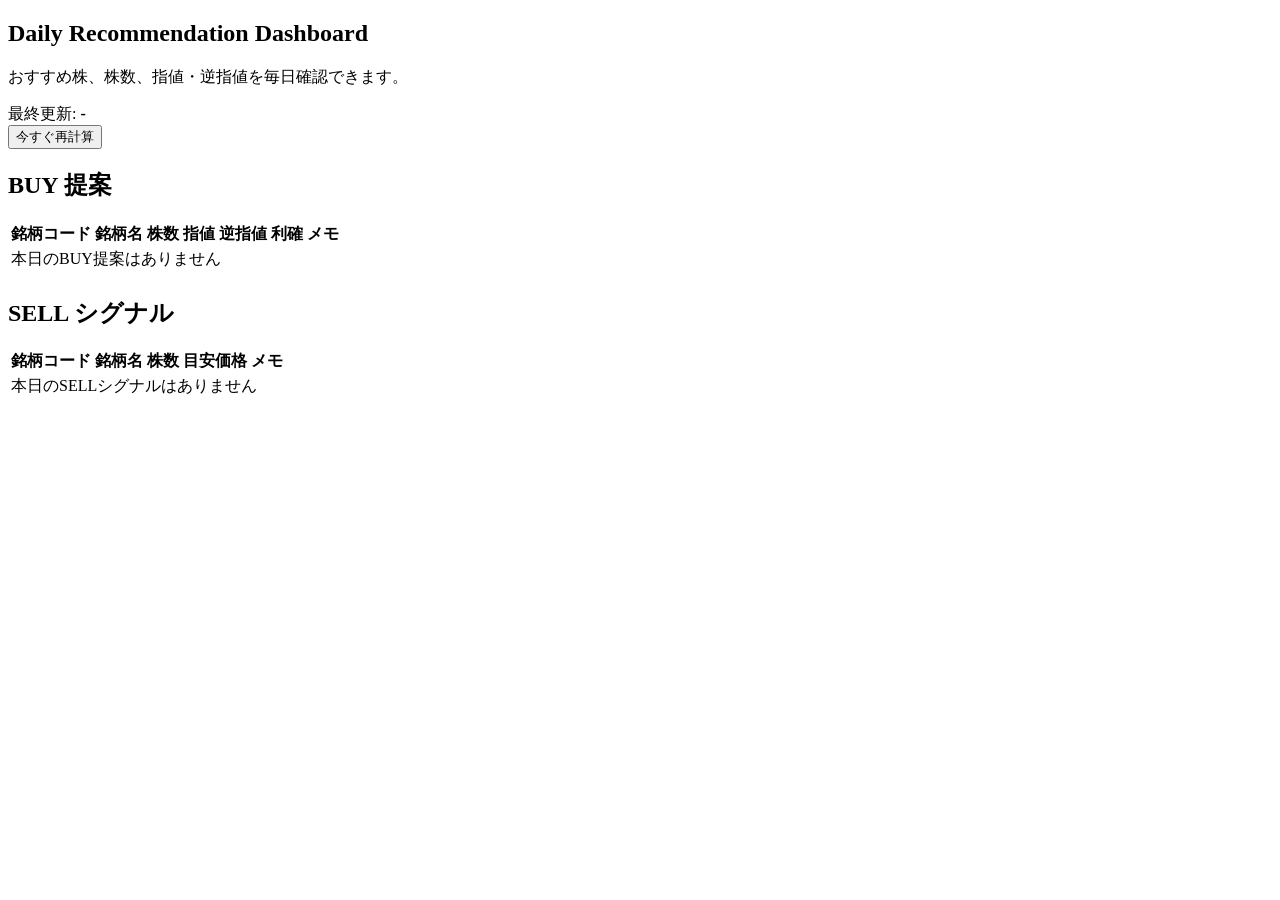
==== reco-web/src/main/resources/templates/index.html @ 08cb48a4 "Add web dashboard, manual sync flow, and notification updates" ====
<!DOCTYPE html>
<html lang="ja" xmlns:th="http://www.thymeleaf.org">
<head>
    <meta charset="UTF-8">
    <meta name="viewport" content="width=device-width, initial-scale=1">
    <title>Trading Recommendation Dashboard</title>
    <link rel="stylesheet" th:href="@{/app.css}">
</head>
<body>
<main class="container">
    <section class="hero">
        <h1>Daily Recommendation Dashboard</h1>
        <p>おすすめ株、株数、指値・逆指値を毎日確認できます。</p>
        <div class="meta">
            <span>最終更新: <strong th:text="${lastUpdated}">-</strong></span>
            <form th:action="@{/run-now}" method="post">
                <button type="submit">今すぐ再計算</button>
            </form>
        </div>
    </section>

    <section th:if="${message}" class="alert ok" th:text="${message}"></section>
    <section th:if="${error}" class="alert ng" th:text="${error}"></section>
    <section th:if="${loadError}" class="alert ng" th:text="${loadError}"></section>

    <section class="panel">
        <h2>BUY 提案</h2>
        <table>
            <thead>
            <tr>
                <th>銘柄コード</th>
                <th>銘柄名</th>
                <th>株数</th>
                <th>指値</th>
                <th>逆指値</th>
                <th>利確</th>
                <th>メモ</th>
            </tr>
            </thead>
            <tbody>
            <tr th:if="${#lists.isEmpty(buyRows)}">
                <td colspan="7">本日のBUY提案はありません</td>
            </tr>
            <tr th:each="r : ${buyRows}">
                <td th:text="${r.code}"></td>
                <td th:text="${r.name}"></td>
                <td th:text="${r.qty}"></td>
                <td th:text="${r.entryLimit}"></td>
                <td th:text="${r.stopLoss}"></td>
                <td th:text="${r.takeProfit}"></td>
                <td th:text="${r.memo}"></td>
            </tr>
            </tbody>
        </table>
    </section>

    <section class="panel">
        <h2>SELL シグナル</h2>
        <table>
            <thead>
            <tr>
                <th>銘柄コード</th>
                <th>銘柄名</th>
                <th>株数</th>
                <th>目安価格</th>
                <th>メモ</th>
            </tr>
            </thead>
            <tbody>
            <tr th:if="${#lists.isEmpty(sellRows)}">
                <td colspan="5">本日のSELLシグナルはありません</td>
            </tr>
            <tr th:each="r : ${sellRows}">
                <td th:text="${r.code}"></td>
                <td th:text="${r.name}"></td>
                <td th:text="${r.qty}"></td>
                <td th:text="${r.entryLimit}"></td>
                <td th:text="${r.memo}"></td>
            </tr>
            </tbody>
        </table>
    </section>
</main>
</body>
</html>
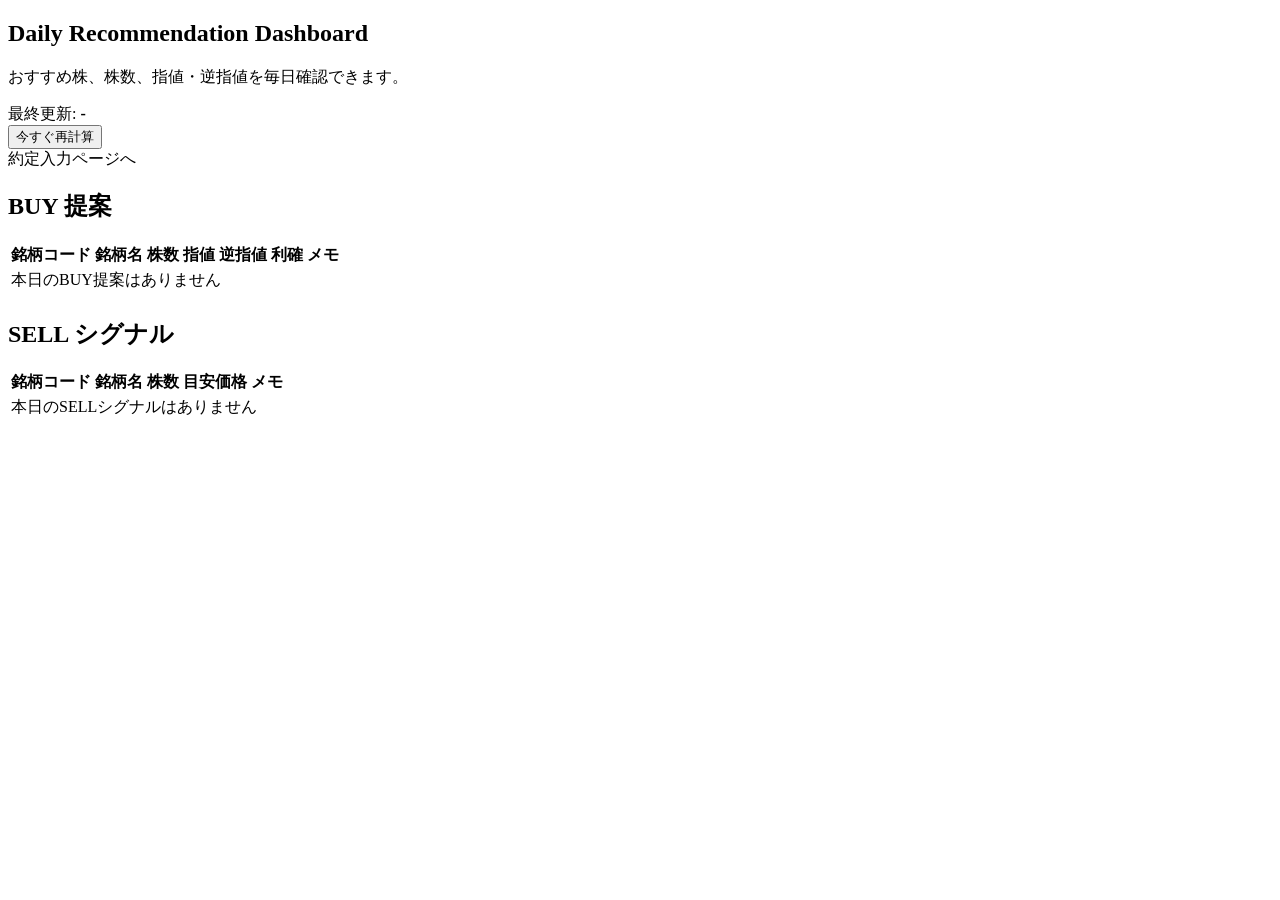
==== commit 6da1e44a: "Split pages and add web trade-entry workflow" ====
--- a/reco-web/src/main/resources/templates/index.html
+++ b/reco-web/src/main/resources/templates/index.html
@@ -16,6 +16,7 @@
             <form th:action="@{/run-now}" method="post">
                 <button type="submit">今すぐ再計算</button>
             </form>
+            <a class="link-btn" th:href="@{/trades/new}">約定入力ページへ</a>
         </div>
     </section>
 
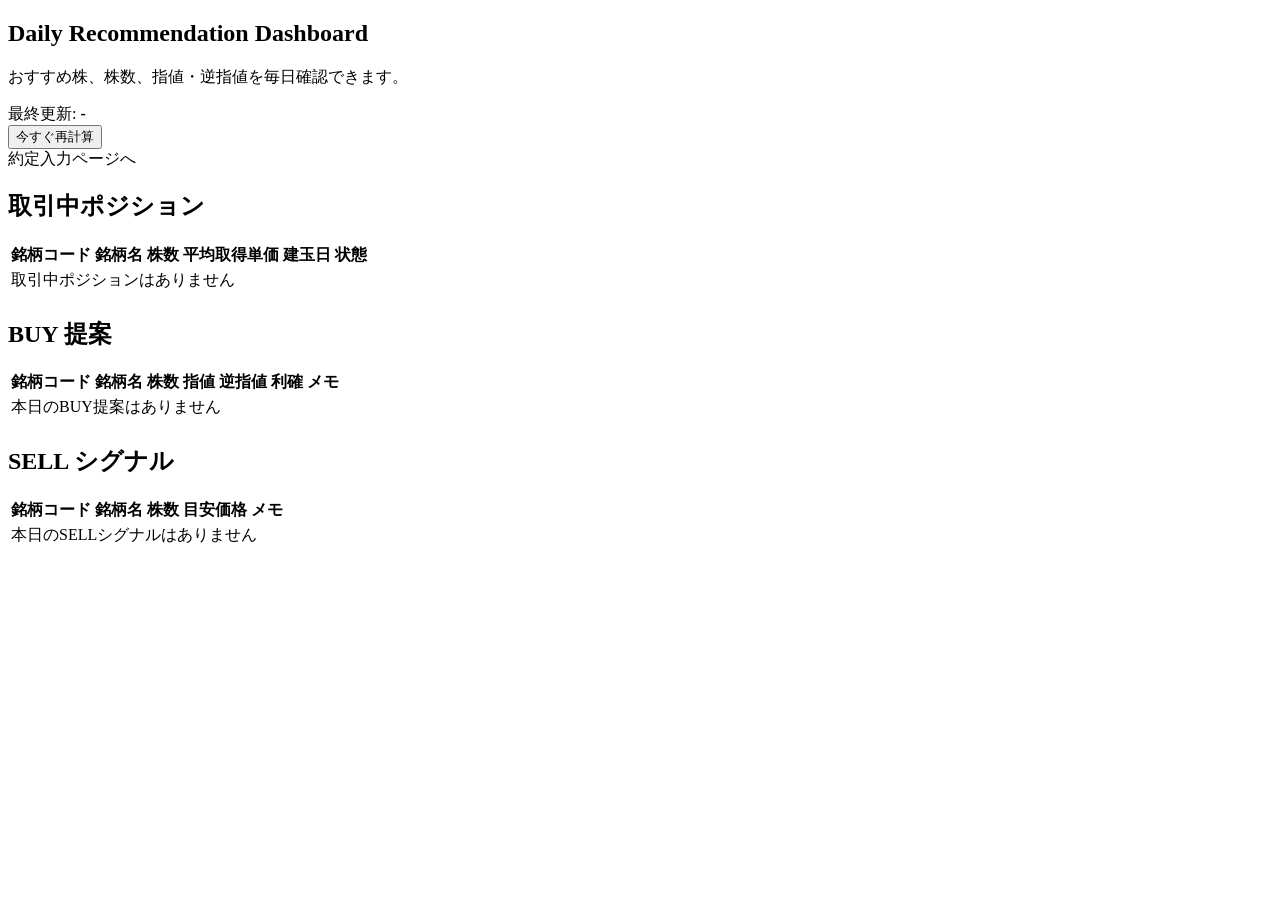
==== commit 0896257c: "Improve dashboard open positions and robust fills parsing" ====
--- a/reco-web/src/main/resources/templates/index.html
+++ b/reco-web/src/main/resources/templates/index.html
@@ -23,6 +23,35 @@
     <section th:if="${message}" class="alert ok" th:text="${message}"></section>
     <section th:if="${error}" class="alert ng" th:text="${error}"></section>
     <section th:if="${loadError}" class="alert ng" th:text="${loadError}"></section>
+
+    <section class="panel">
+        <h2>取引中ポジション</h2>
+        <table>
+            <thead>
+            <tr>
+                <th>銘柄コード</th>
+                <th>銘柄名</th>
+                <th>株数</th>
+                <th>平均取得単価</th>
+                <th>建玉日</th>
+                <th>状態</th>
+            </tr>
+            </thead>
+            <tbody>
+            <tr th:if="${#lists.isEmpty(openPositions)}">
+                <td colspan="6">取引中ポジションはありません</td>
+            </tr>
+            <tr th:each="p : ${openPositions}">
+                <td th:text="${p.code}"></td>
+                <td th:text="${p.name}"></td>
+                <td th:text="${p.qty}"></td>
+                <td th:text="${p.entryPrice}"></td>
+                <td th:text="${p.entryDate}"></td>
+                <td th:text="${p.status}"></td>
+            </tr>
+            </tbody>
+        </table>
+    </section>
 
     <section class="panel">
         <h2>BUY 提案</h2>
